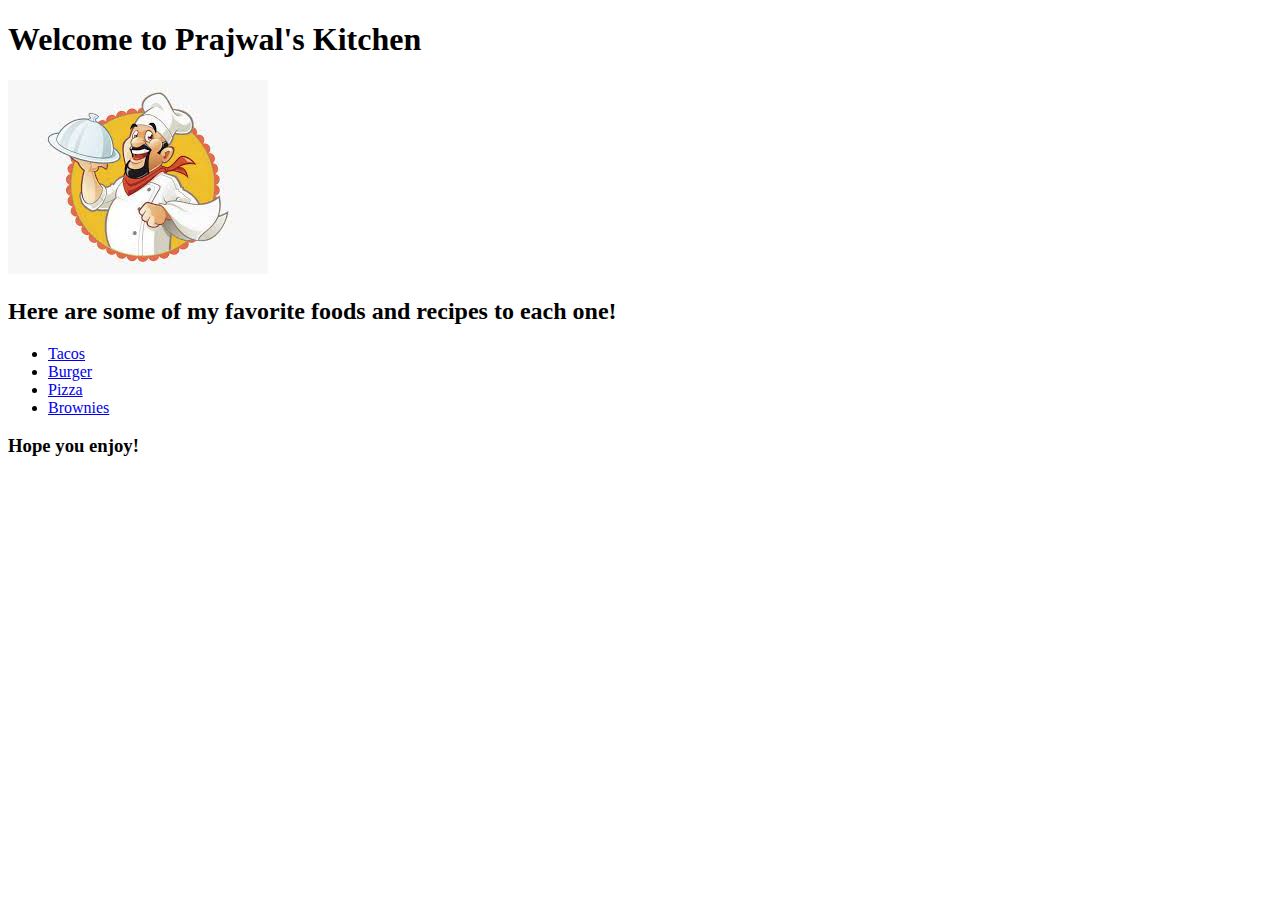
==== odin_recipes/index.html @ a5a8a26c "Creates homepage, added f4 recipes, added page for each recipe, create assets folder for images" ====
<!DOCTYPE html>
<html lang="en">
<head>
    <meta charset="UTF-8">
    <meta http-equiv="X-UA-Compatible" content="IE=edge">
    <meta name="viewport" content="width=device-width, initial-scale=1.0">
    <title>My Recipes</title>
</head>
<body>
    <h1>Welcome to Prajwal's Kitchen</h1>
    <img src="assets/chef.jpeg" alt="Chef">
    <h2>Here are some of my favorite foods and recipes to each one!
    </h2>

    <ul>

        <li><a href="pages/tacos.html">Tacos</a></li>
        <li><a href="pages/burger.html">Burger</a></li>
        <li><a href="pages/pizza.html">Pizza</a></li>
        <li><a href="pages/brownies.html">Brownies</a></li>
    </ul>

    <h3>Hope you enjoy!</h3>
</body>
</html>
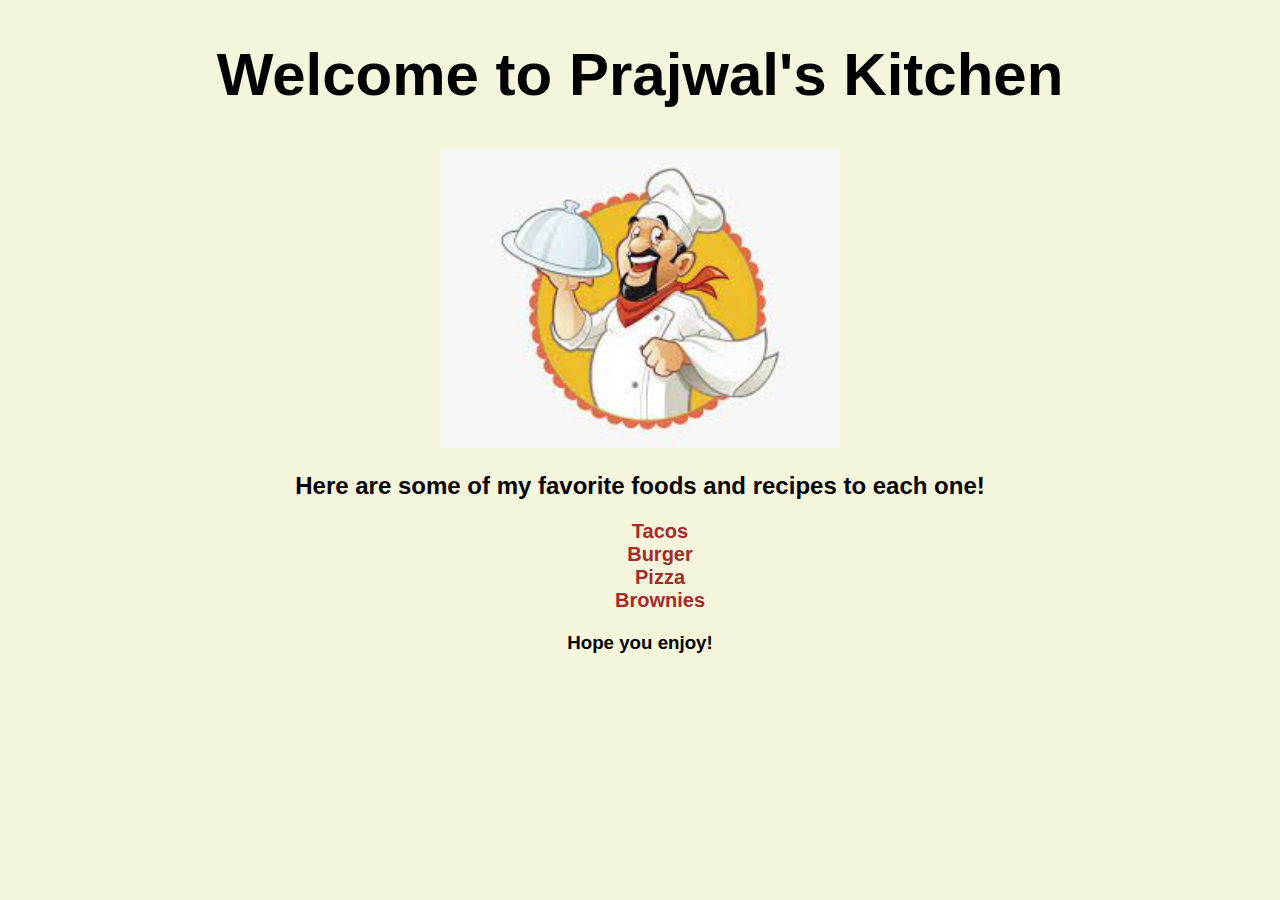
==== commit a8c3a29d: "added basic css to recipes" ====
--- a/odin_recipes/index.html
+++ b/odin_recipes/index.html
@@ -5,13 +5,13 @@
     <meta http-equiv="X-UA-Compatible" content="IE=edge">
     <meta name="viewport" content="width=device-width, initial-scale=1.0">
     <title>My Recipes</title>
+    <link rel="stylesheet" href="recipes.css">
 </head>
 <body>
-    <h1>Welcome to Prajwal's Kitchen</h1>
+    <h1 id = 'mainTitle'>Welcome to Prajwal's Kitchen</h1>
     <img src="assets/chef.jpeg" alt="Chef">
-    <h2>Here are some of my favorite foods and recipes to each one!
-    </h2>
-
+    <h2>Here are some of my favorite foods and recipes to each one!</h2>
+    <div class = "mid">
     <ul>
 
         <li><a href="pages/tacos.html">Tacos</a></li>
@@ -20,6 +20,7 @@
         <li><a href="pages/brownies.html">Brownies</a></li>
     </ul>
 
+    </div>
     <h3>Hope you enjoy!</h3>
 </body>
 </html>--- a/odin_recipes/recipes.css
+++ b/odin_recipes/recipes.css
@@ -0,0 +1,55 @@
+* {
+
+    font-family: Arial, Helvetica, sans-serif;
+    background-color: beige;
+    text-align: center;
+    list-style: none;
+}
+
+#mainTitle {
+
+    font-size: 60px;
+
+}
+
+a{font-weight: bold;}
+
+a:link { 
+    text-decoration: none; 
+    color:brown;
+
+}
+
+
+a:visited { 
+    text-decoration: none;
+    color:brown;
+
+}
+
+
+a:hover {
+    
+    text-decoration: none; 
+    color:blue;
+}
+
+
+a:active { text-decoration: none; }
+
+img {
+    width: 400px;
+    height: auto;
+    
+}
+
+.mid {
+
+    font-size: 20px;
+}
+
+.mid.recipe {
+
+    color: chocolate;
+    line-height: 1.5;
+}